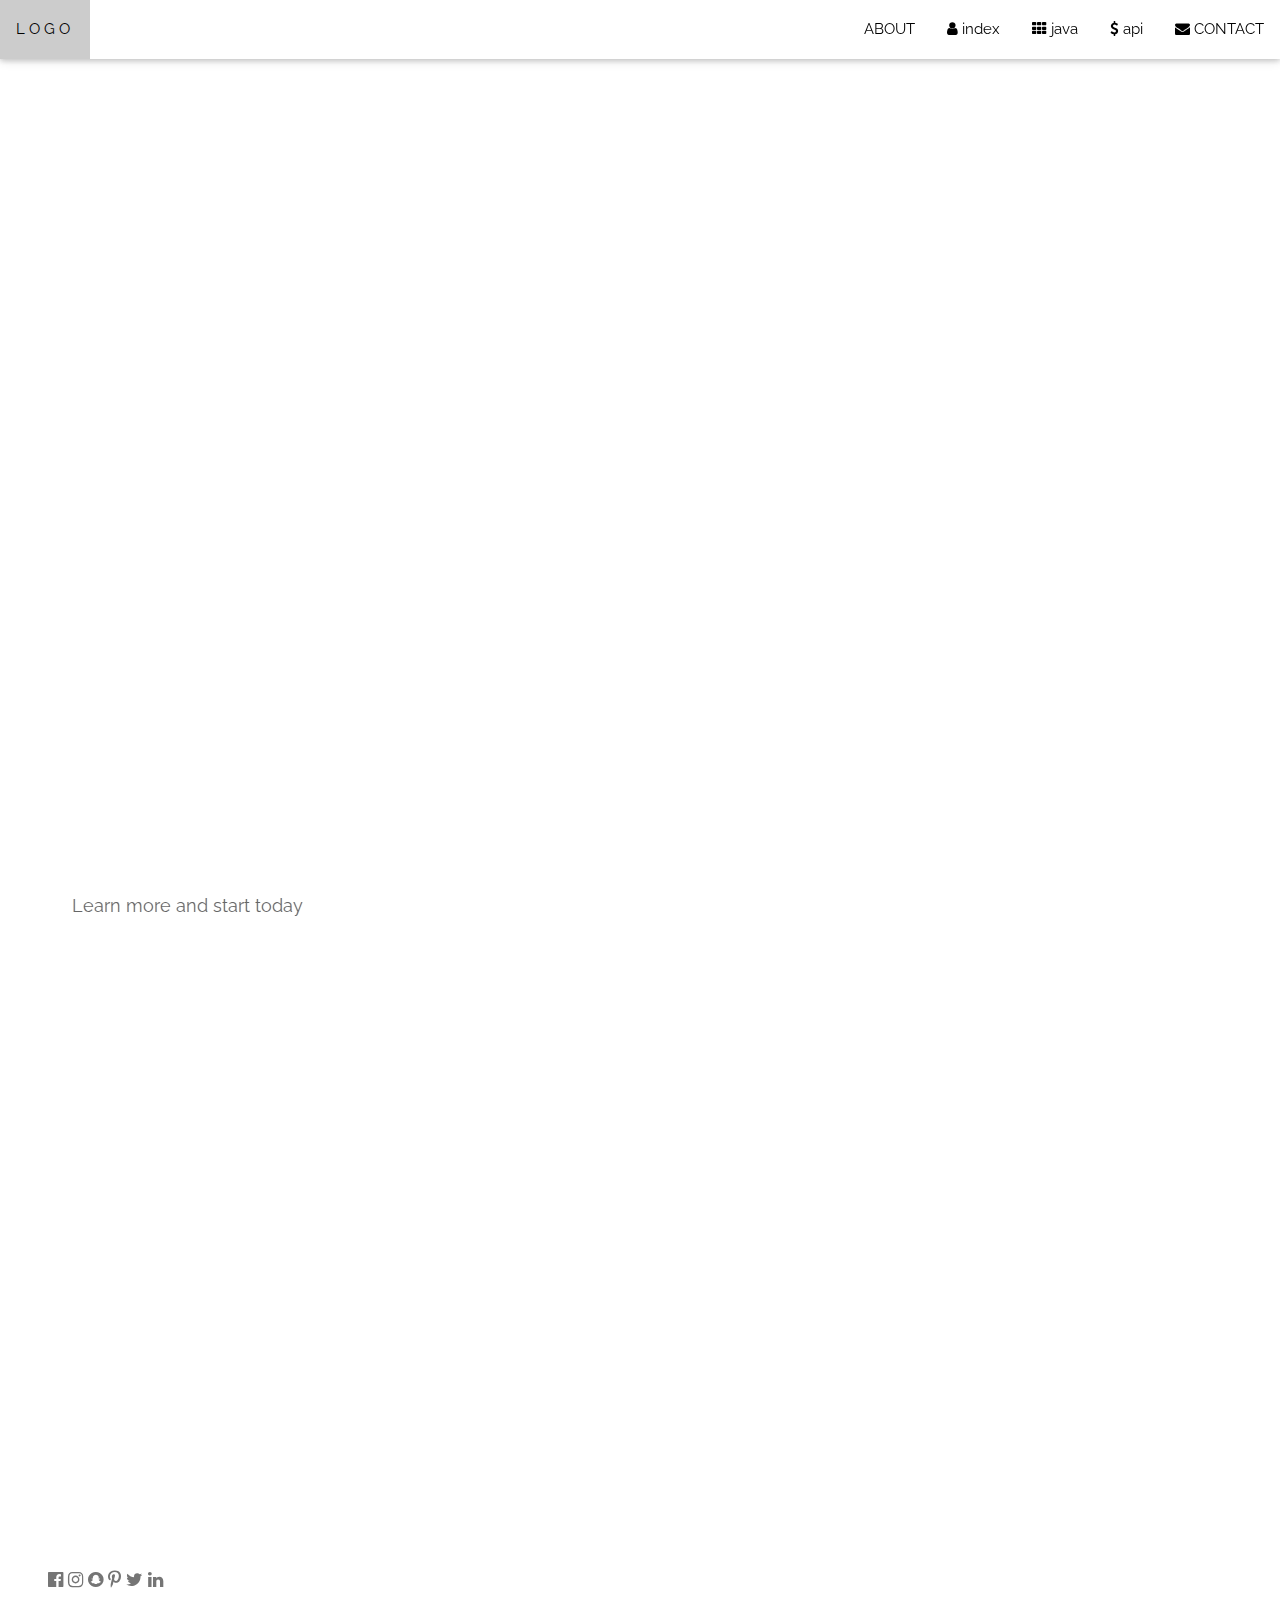
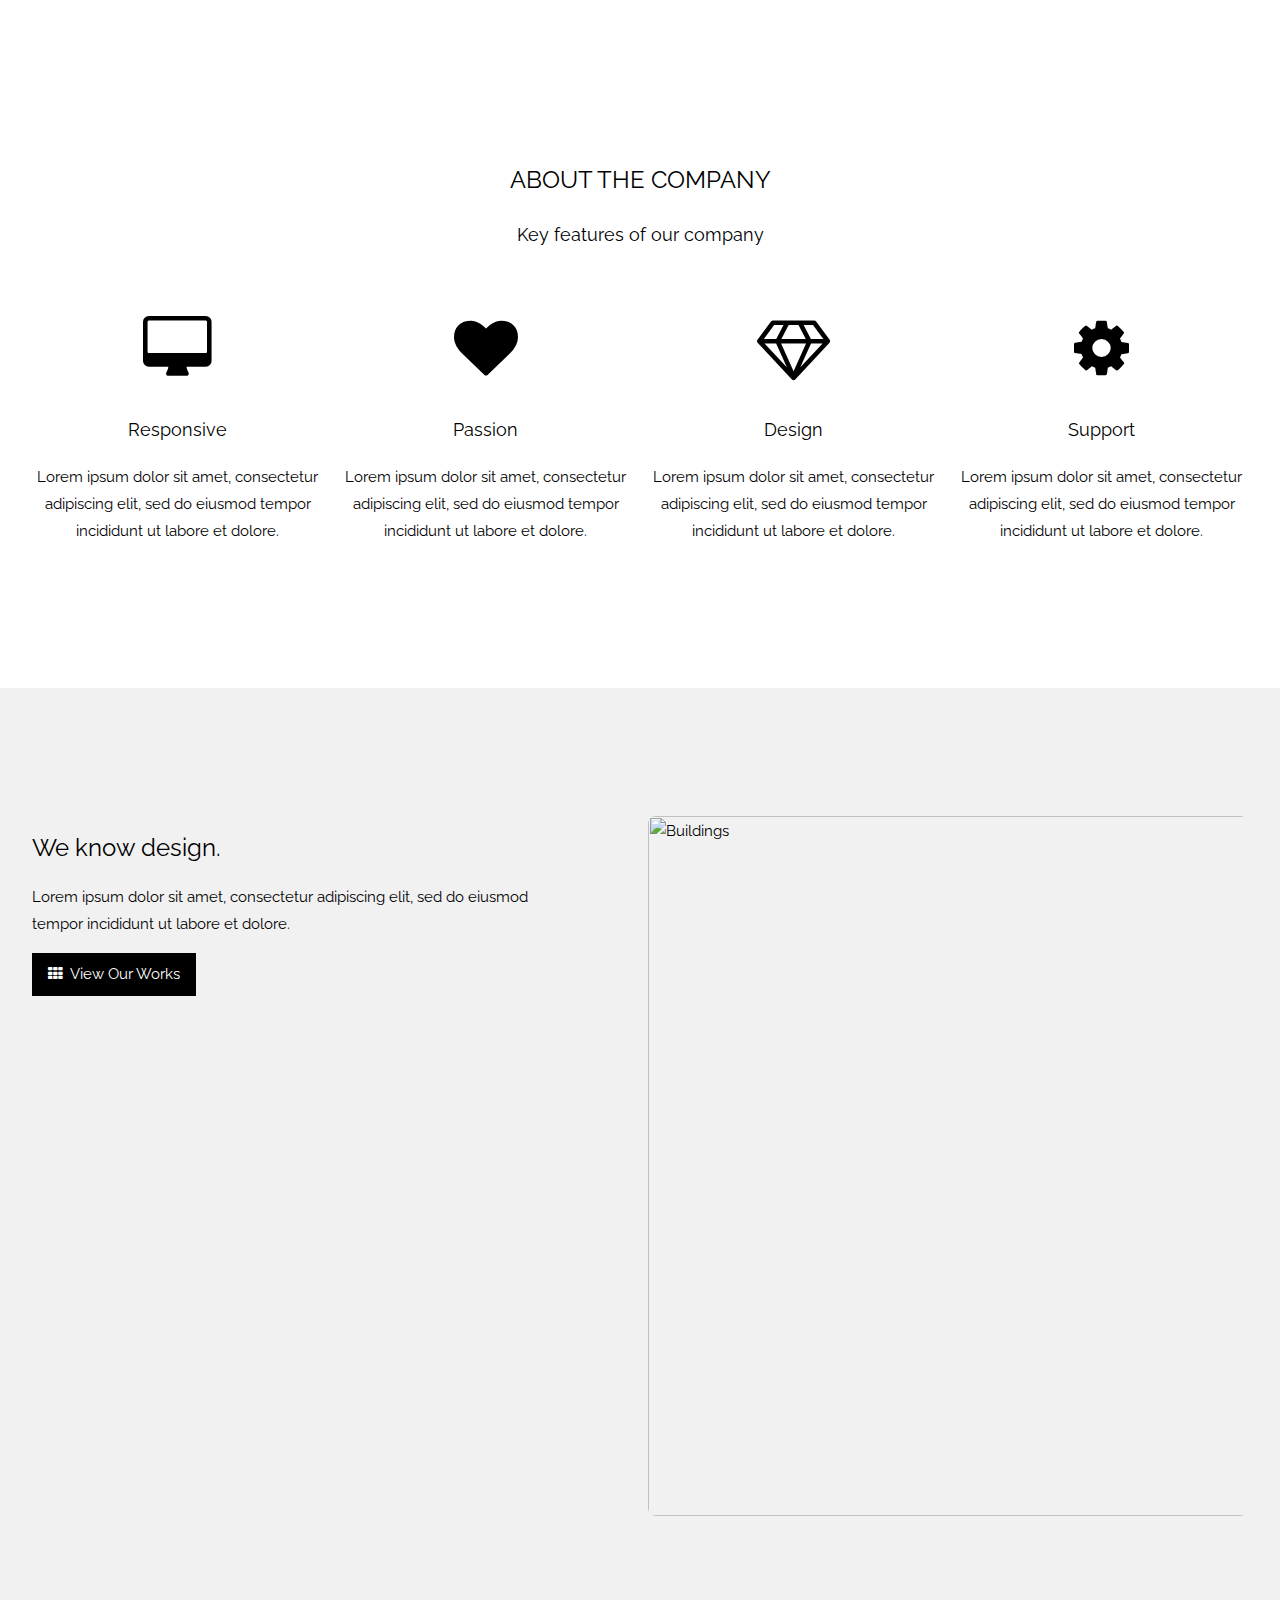
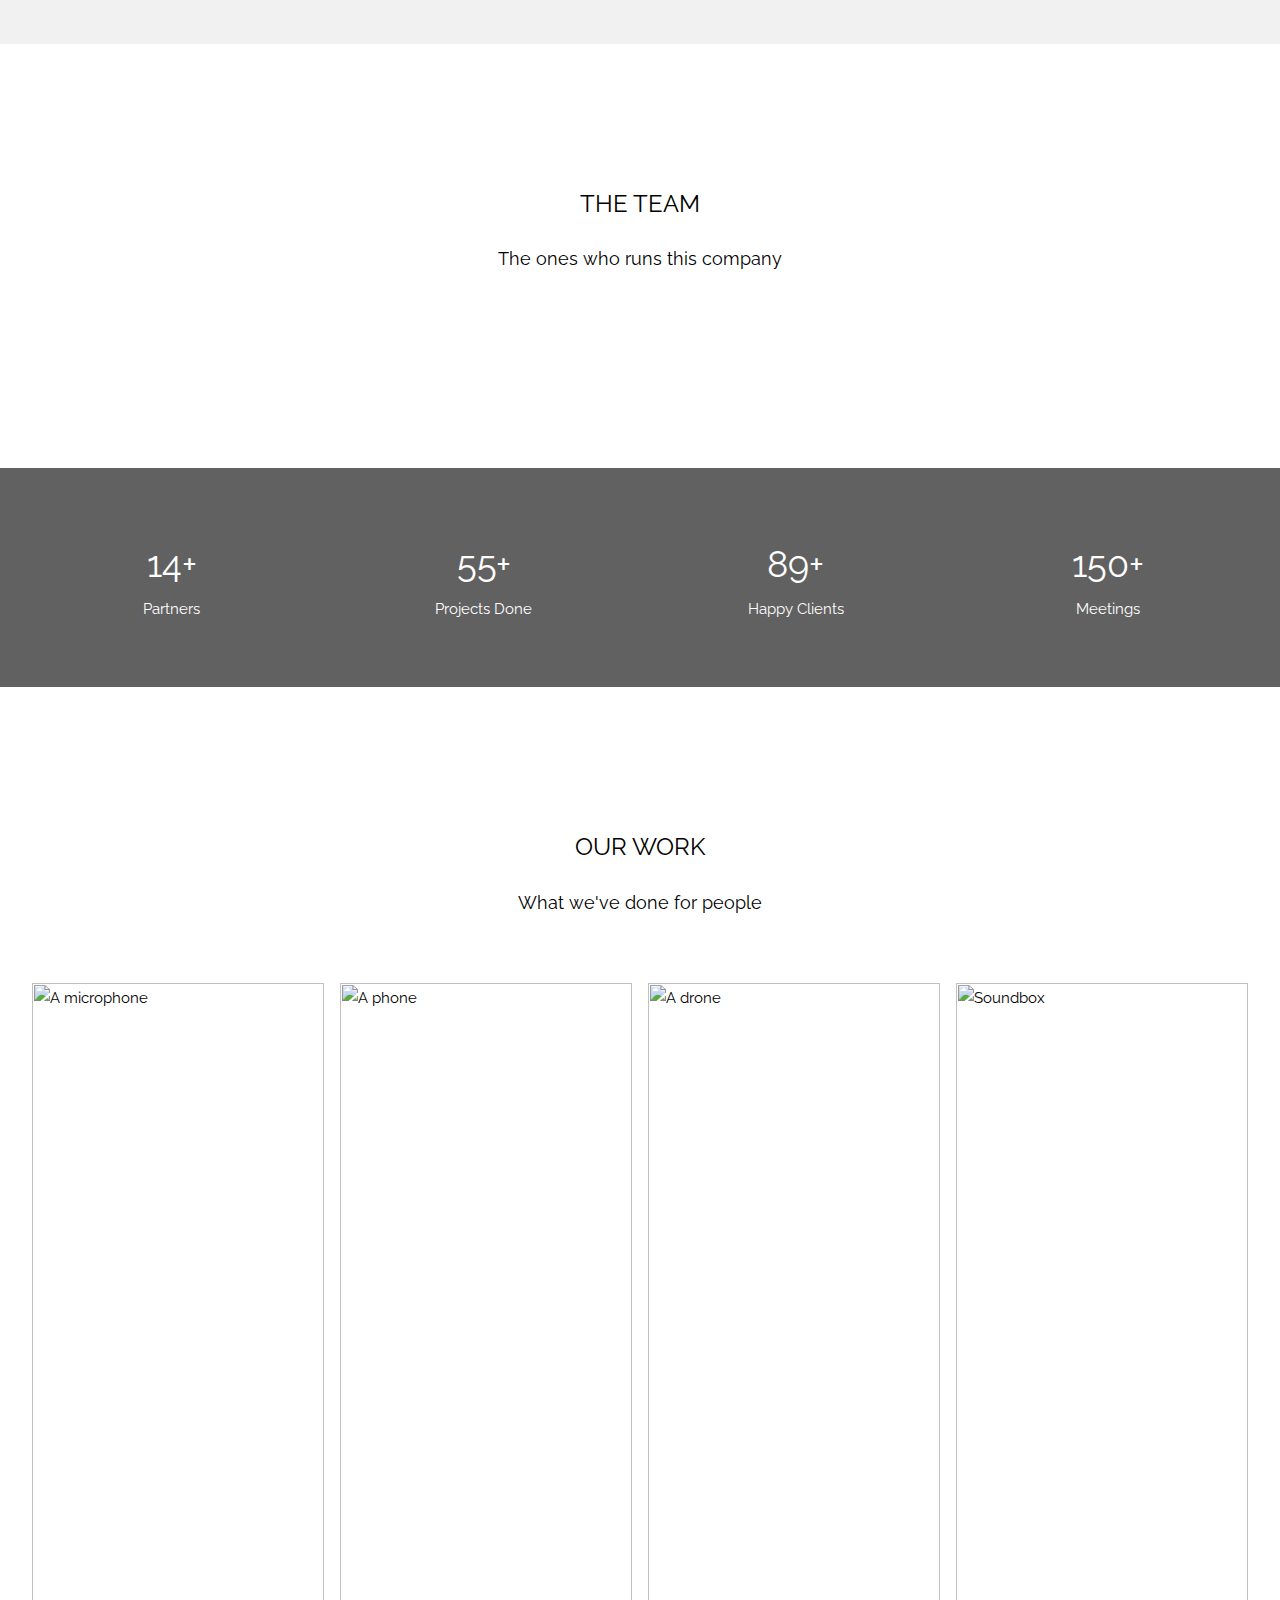
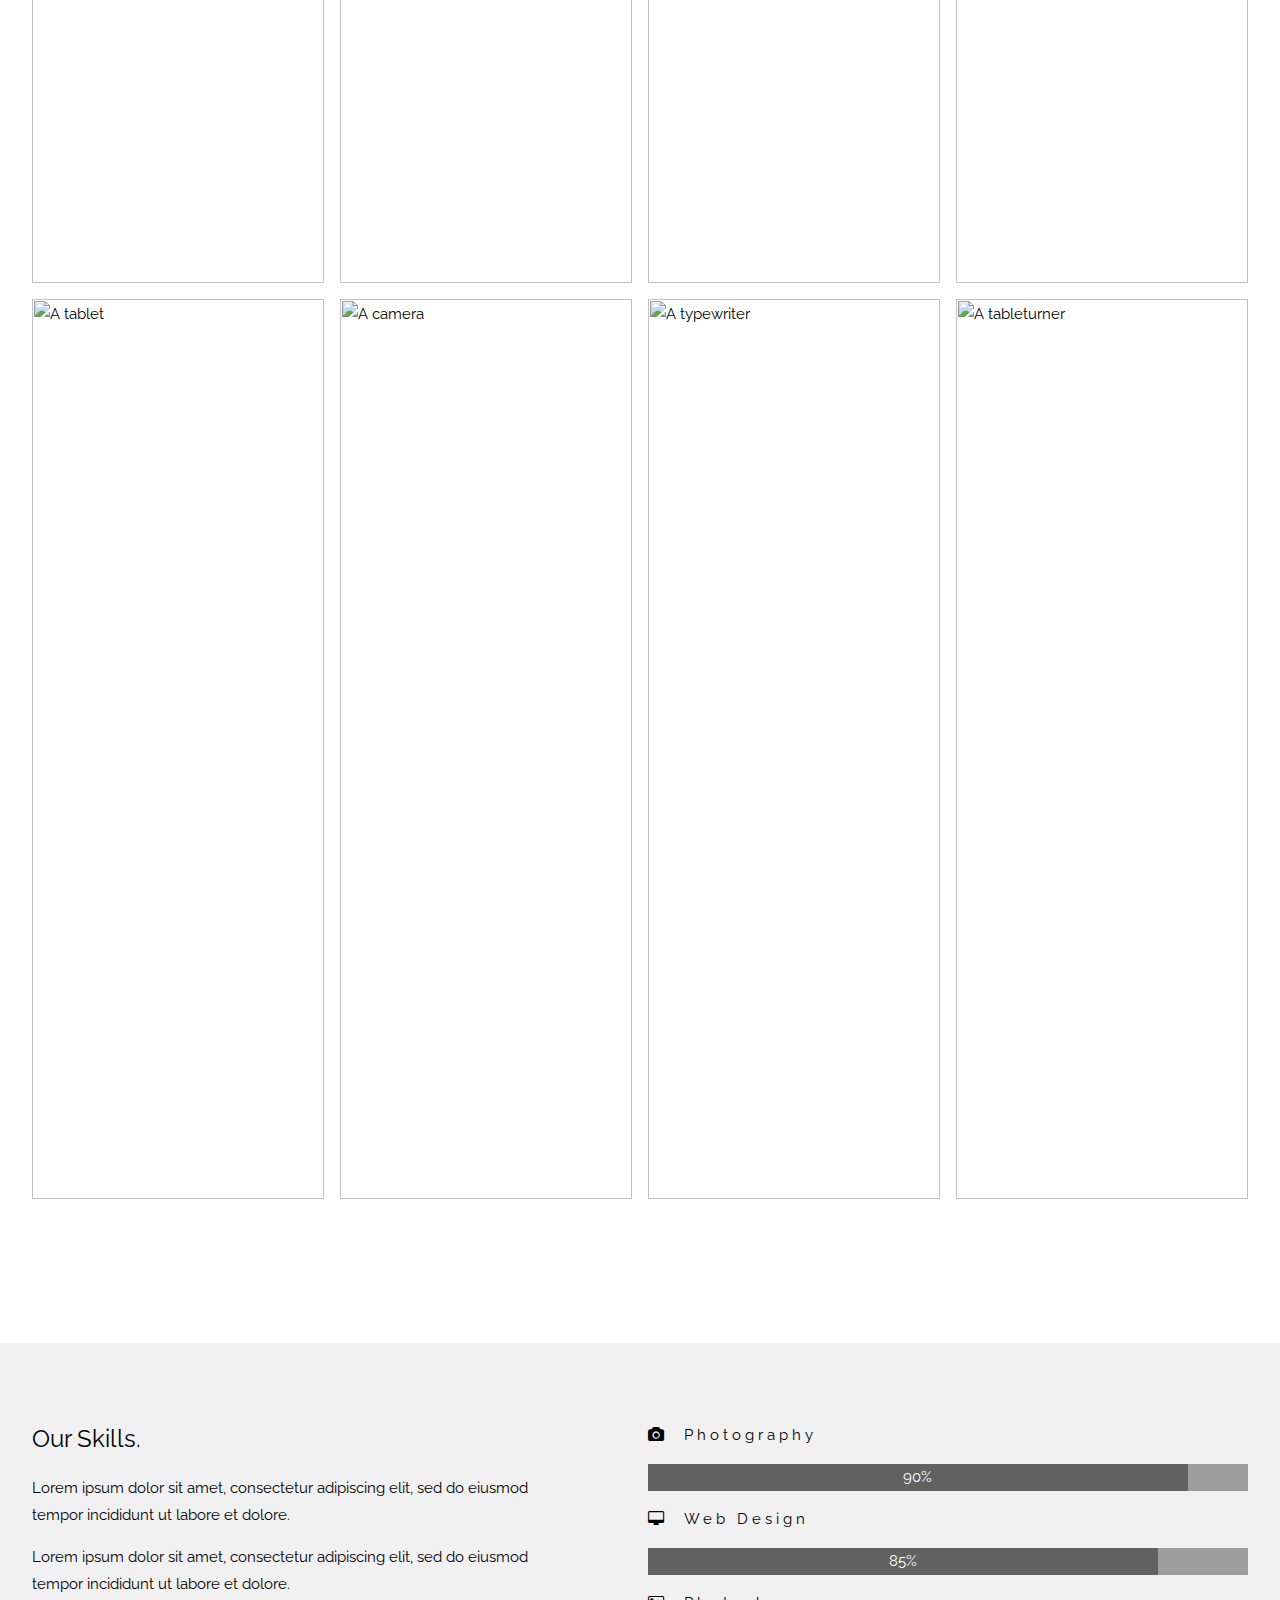
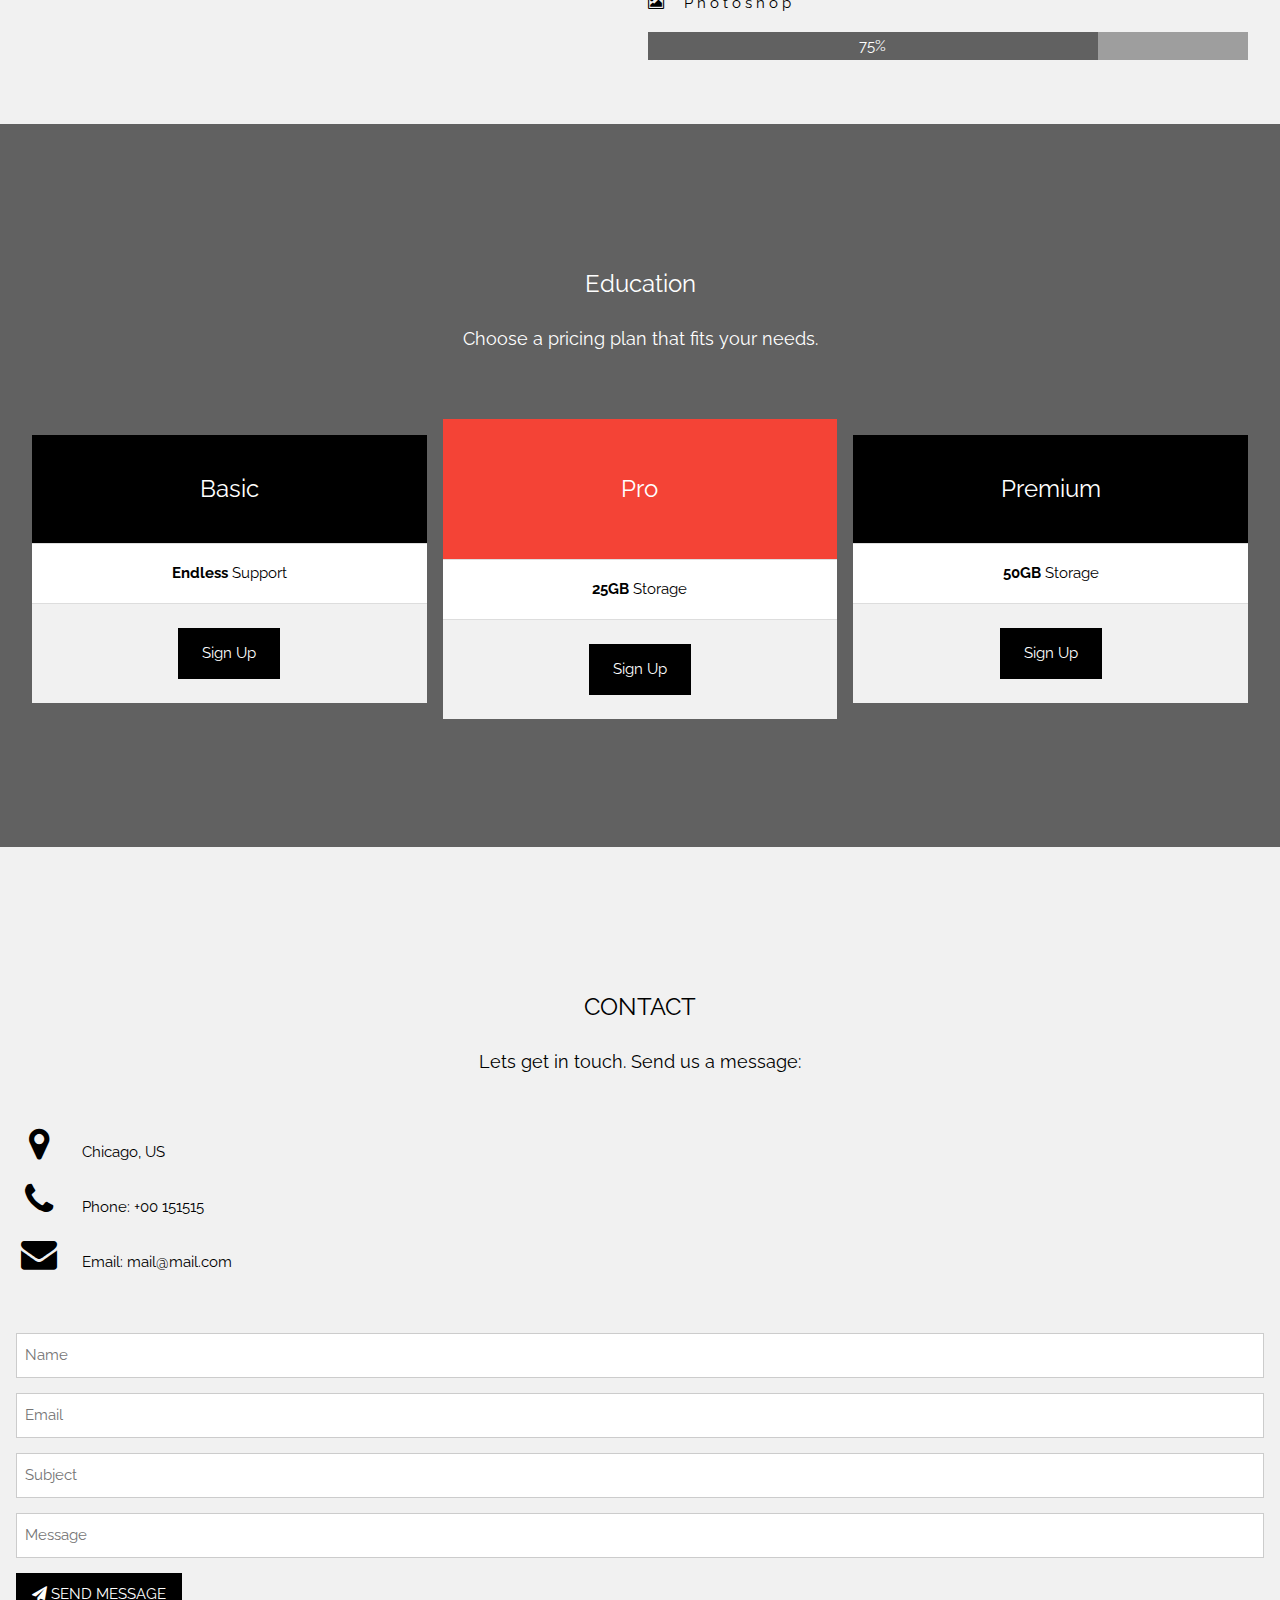
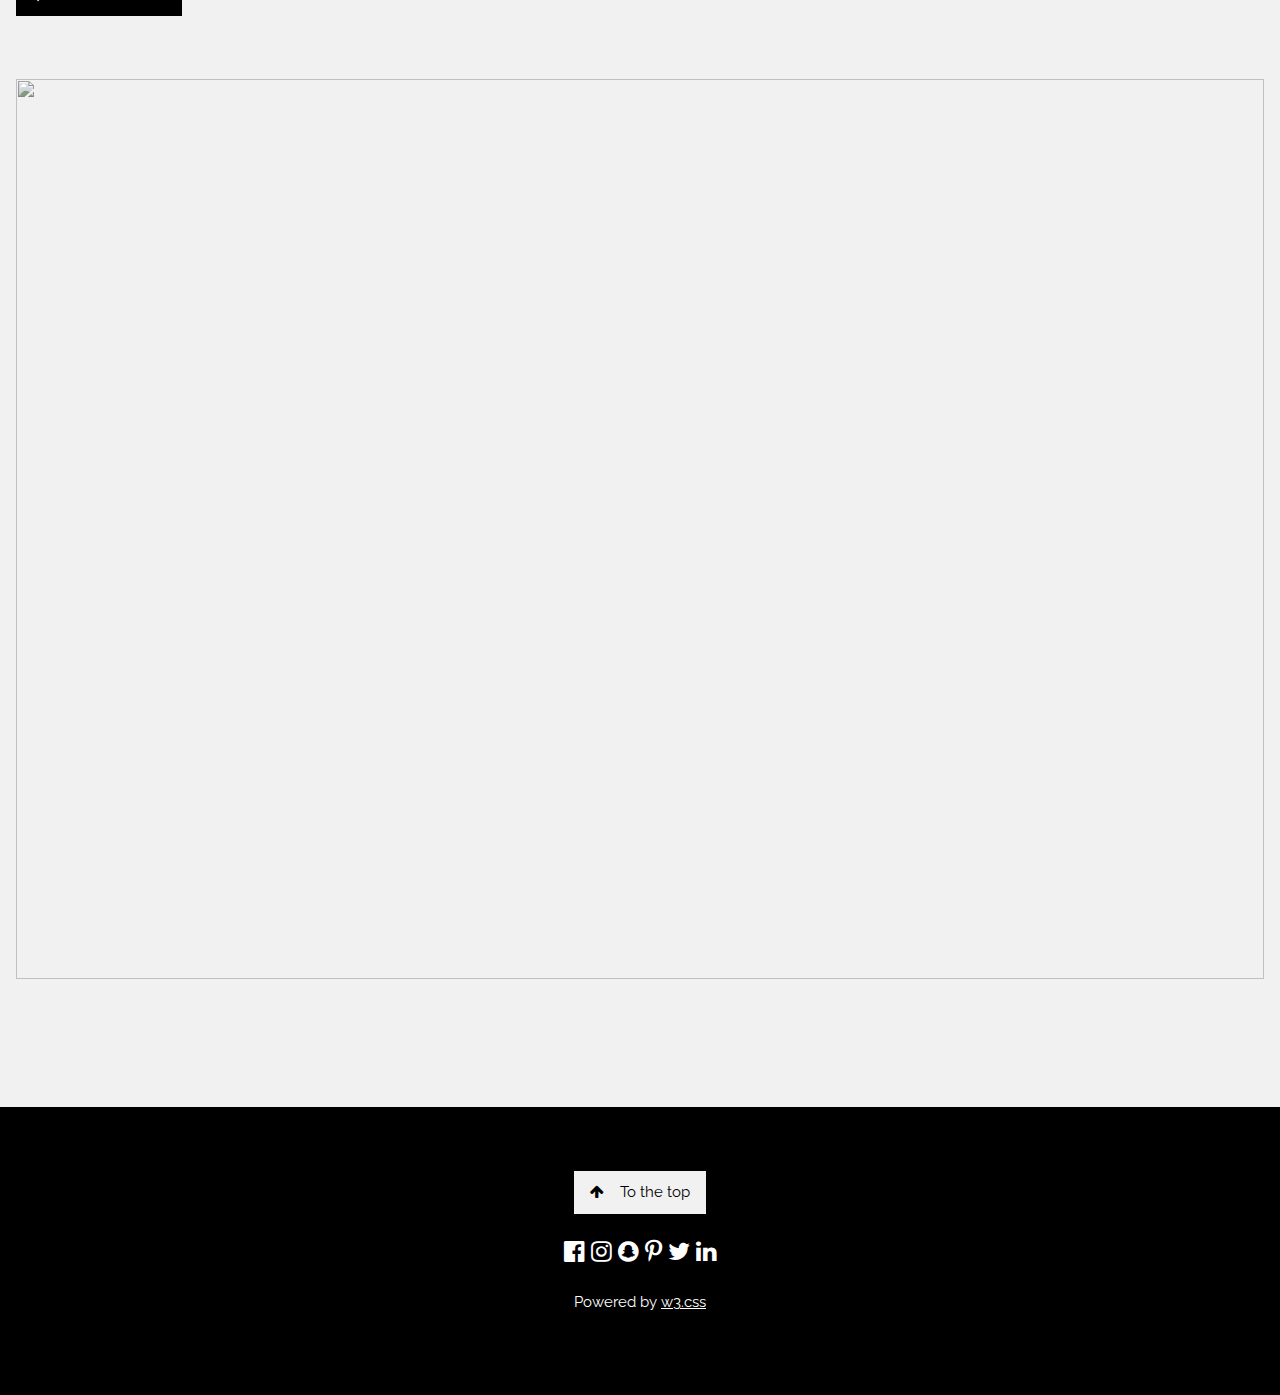
==== index.html @ 79c63893 "Add files via upload" ====
<html>
<head>
<title>W3.CSS Template</title>
<meta charset="UTF-8">
<meta name="viewport" content="width=device-width, initial-scale=1">
<link rel="stylesheet" href="./img/368604041_840485437510684_2113001665853681955_n.jpg">
<link rel="stylesheet" href="https://www.w3schools.com/w3css/4/w3.css">
<link rel="stylesheet" href="https://fonts.googleapis.com/css?family=Raleway">
<link rel="stylesheet" href="https://cdnjs.cloudflare.com/ajax/libs/font-awesome/4.7.0/css/font-awesome.min.css">
<style>
body,h1,h2,h3,h4,h5,h6 {font-family: "Raleway", sans-serif}

body, html {
  height: 100%;
  line-height: 1.8;
}

/* Full height image header */
.bgimg-1 {
  background-position: cnter;
  background-size: cover;
  background-image: url("img/368604041_840485437510684_2113001665853681955_n.jpg");
  min-height: 180%;
}

.w3-bar .w3-button {
  padding: 16px;
}
</style>
</head>
<body>

<!-- Navbar (sit on top) -->
<div class="w3-top">
  <div class="w3-bar w3-white w3-card" id="myNavbar">
    <a href="#home" class="w3-bar-item w3-button w3-wide">LOGO</a>
    <!-- Right-sided navbar links -->
    <div class="w3-right w3-hide-small">
      <a href="#about" class="w3-bar-item w3-button">ABOUT</a>
      <a href="index.html" class="w3-bar-item w3-button"><i class="fa fa-user"></i> index</a>
      <a href="java.html" class="w3-bar-item w3-button"><i class="fa fa-th"></i> java</a>
      <a href="api.html" class="w3-bar-item w3-button"><i class="fa fa-usd"></i> api</a>
      <a href="#contact" class="w3-bar-item w3-button"><i class="fa fa-envelope"></i> CONTACT</a>
    </div>
    <!-- Hide right-floated links on small screens and replace them with a menu icon -->

    <a href="javascript:void(0)" class="w3-bar-item w3-button w3-right w3-hide-large w3-hide-medium" onclick="w3_open()">
      <i class="fa fa-bars"></i>
    </a>
  </div>
</div>

<!-- Sidebar on small screens when clicking the menu icon -->
<nav class="w3-sidebar w3-bar-block w3-black w3-card w3-animate-left w3-hide-medium w3-hide-large" style="display:none" id="mySidebar">
  <a href="javascript:void(0)" onclick="w3_close()" class="w3-bar-item w3-button w3-large w3-padding-16">Close ×</a>
  <a href="#about" onclick="w3_close()" class="w3-bar-item w3-button">ABOUT</a>
  <a href="#team" onclick="w3_close()" class="w3-bar-item w3-button">TEAM</a>
  <a href="#work" onclick="w3_close()" class="w3-bar-item w3-button">WORK</a>
  <a href="#pricing" onclick="w3_close()" class="w3-bar-item w3-button">PRICING</a>
  <a href="#contact" onclick="w3_close()" class="w3-bar-item w3-button">CONTACT</a>
</nav>

<!-- Header with full-height image -->
<header class="bgimg-1 w3-display-container w3-grayscale-min" id="home">
  <div class="w3-display-left w3-text-white" style="padding:48px">
    <span class="w3-jumbo w3-hide-small">Pubordee Srisurach</span><br>
    <span class="w3-xxlarge w3-hide-large w3-hide-medium">Pubordee Srisurach</span><br>
    <span class="w3-large">Maha Sarakham Rajabhat University.</span>
    <p><a href="#about" class="w3-button w3-white w3-padding-large w3-large w3-margin-top w3-opacity w3-hover-opacity-off">Learn more and start today</a></p>
  </div> 
  <div class="w3-display-bottomleft w3-text-grey w3-large" style="padding:24px 48px">
    <i class="fa fa-facebook-official w3-hover-opacity"></i>
    <i class="fa fa-instagram w3-hover-opacity"></i>
    <i class="fa fa-snapchat w3-hover-opacity"></i>
    <i class="fa fa-pinterest-p w3-hover-opacity"></i>
    <i class="fa fa-twitter w3-hover-opacity"></i>
    <i class="fa fa-linkedin w3-hover-opacity"></i>
  </div>
</header>

<!-- About Section -->
<div class="w3-container" style="padding:128px 16px" id="about">
  <h3 class="w3-center">ABOUT THE COMPANY</h3>
  <p class="w3-center w3-large">Key features of our company</p>
  <div class="w3-row-padding w3-center" style="margin-top:64px">
    <div class="w3-quarter">
      <i class="fa fa-desktop w3-margin-bottom w3-jumbo w3-center"></i>
      <p class="w3-large">Responsive</p>
      <p>Lorem ipsum dolor sit amet, consectetur adipiscing elit, sed do eiusmod tempor incididunt ut labore et dolore.</p>
    </div>
    <div class="w3-quarter">
      <i class="fa fa-heart w3-margin-bottom w3-jumbo"></i>
      <p class="w3-large">Passion</p>
      <p>Lorem ipsum dolor sit amet, consectetur adipiscing elit, sed do eiusmod tempor incididunt ut labore et dolore.</p>
    </div>
    <div class="w3-quarter">
      <i class="fa fa-diamond w3-margin-bottom w3-jumbo"></i>
      <p class="w3-large">Design</p>
      <p>Lorem ipsum dolor sit amet, consectetur adipiscing elit, sed do eiusmod tempor incididunt ut labore et dolore.</p>
    </div>
    <div class="w3-quarter">
      <i class="fa fa-cog w3-margin-bottom w3-jumbo"></i>
      <p class="w3-large">Support</p>
      <p>Lorem ipsum dolor sit amet, consectetur adipiscing elit, sed do eiusmod tempor incididunt ut labore et dolore.</p>
    </div>
  </div>
</div>

<!-- Promo Section - "We know design" -->
<div class="w3-container w3-light-grey" style="padding:128px 16px">
  <div class="w3-row-padding">
    <div class="w3-col m6">
      <h3>We know design.</h3>
      <p>Lorem ipsum dolor sit amet, consectetur adipiscing elit, sed do eiusmod<br>tempor incididunt ut labore et dolore.</p>
      <p><a href="#work" class="w3-button w3-black"><i class="fa fa-th"> </i> View Our Works</a></p>
    </div>
    <div class="w3-col m6">
      <img class="w3-image w3-round-large" src="./img/20171127194602.JPG" alt="Buildings" width="700" height="394">
    </div>
  </div>
</div>

<!-- Team Section -->
<div class="w3-container" style="padding:128px 16px" id="team">
  <h3 class="w3-center">THE TEAM</h3>
  <p class="w3-center w3-large">The ones who runs this company</p>
  <div class="w3-row-padding w3-grayscale" style="margin-top:64px">
    
    </div>
  </div>
</div>

<!-- Promo Section "Statistics" -->
<div class="w3-container w3-row w3-center w3-dark-grey w3-padding-64">
  <div class="w3-quarter">
    <span class="w3-xxlarge">14+</span>
    <br>Partners
  </div>
  <div class="w3-quarter">
    <span class="w3-xxlarge">55+</span>
    <br>Projects Done
  </div>
  <div class="w3-quarter">
    <span class="w3-xxlarge">89+</span>
    <br>Happy Clients
  </div>
  <div class="w3-quarter">
    <span class="w3-xxlarge">150+</span>
    <br>Meetings
  </div>
</div>
<!-- Work Section -->
<div class="w3-container" style="padding:128px 16px" id="work">
  <h3 class="w3-center">OUR WORK</h3>
  <p class="w3-center w3-large">What we've done for people</p>

  <div class="w3-row-padding" style="margin-top:64px">
    <div class="w3-col l3 m6">
      <img src="/w3images/tech_mic.jpg" style="width:100%" onclick="onClick(this)" class="w3-hover-opacity" alt="A microphone">
    </div>
    <div class="w3-col l3 m6">
      <img src="/w3images/tech_phone.jpg" style="width:100%" onclick="onClick(this)" class="w3-hover-opacity" alt="A phone">
    </div>
    <div class="w3-col l3 m6">
      <img src="/w3images/tech_drone.jpg" style="width:100%" onclick="onClick(this)" class="w3-hover-opacity" alt="A drone">
    </div>
    <div class="w3-col l3 m6">
      <img src="/w3images/tech_sound.jpg" style="width:100%" onclick="onClick(this)" class="w3-hover-opacity" alt="Soundbox">
    </div>
  </div>

  <div class="w3-row-padding w3-section">
    <div class="w3-col l3 m6">
      <img src="/w3images/tech_tablet.jpg" style="width:100%" onclick="onClick(this)" class="w3-hover-opacity" alt="A tablet">
    </div>
    <div class="w3-col l3 m6">
      <img src="/w3images/tech_camera.jpg" style="width:100%" onclick="onClick(this)" class="w3-hover-opacity" alt="A camera">
    </div>
    <div class="w3-col l3 m6">
      <img src="/w3images/tech_typewriter.jpg" style="width:100%" onclick="onClick(this)" class="w3-hover-opacity" alt="A typewriter">
    </div>
    <div class="w3-col l3 m6">
      <img src="/w3images/tech_tableturner.jpg" style="width:100%" onclick="onClick(this)" class="w3-hover-opacity" alt="A tableturner">
    </div>
  </div>
</div>

<!-- Modal for full size images on click-->
<div id="modal01" class="w3-modal w3-black" onclick="this.style.display='none'">
  <span class="w3-button w3-xxlarge w3-black w3-padding-large w3-display-topright" title="Close Modal Image">×</span>
  <div class="w3-modal-content w3-animate-zoom w3-center w3-transparent w3-padding-64">
    <img id="img01" class="w3-image">
    <p id="caption" class="w3-opacity w3-large"></p>
  </div>
</div>

<!-- Skills Section -->
<div class="w3-container w3-light-grey w3-padding-64">
  <div class="w3-row-padding">
    <div class="w3-col m6">
      <h3>Our Skills.</h3>
      <p>Lorem ipsum dolor sit amet, consectetur adipiscing elit, sed do eiusmod<br>
      tempor incididunt ut labore et dolore.</p>
      <p>Lorem ipsum dolor sit amet, consectetur adipiscing elit, sed do eiusmod<br>
      tempor incididunt ut labore et dolore.</p>
    </div>
    <div class="w3-col m6">
      <p class="w3-wide"><i class="fa fa-camera w3-margin-right"></i>Photography</p>
      <div class="w3-grey">
        <div class="w3-container w3-dark-grey w3-center" style="width:90%">90%</div>
      </div>
      <p class="w3-wide"><i class="fa fa-desktop w3-margin-right"></i>Web Design</p>
      <div class="w3-grey">
        <div class="w3-container w3-dark-grey w3-center" style="width:85%">85%</div>
      </div>
      <p class="w3-wide"><i class="fa fa-photo w3-margin-right"></i>Photoshop</p>
      <div class="w3-grey">
        <div class="w3-container w3-dark-grey w3-center" style="width:75%">75%</div>
      </div>
    </div>
  </div>
</div>

<!-- Pricing Section -->
<div class="w3-container w3-center w3-dark-grey" style="padding:128px 16px" id="pricing">
  <h3>Education</h3>
  <p class="w3-large">Choose a pricing plan that fits your needs.</p>
  <div class="w3-row-padding" style="margin-top:64px">
    <div class="w3-third w3-section">
      <ul class="w3-ul w3-white w3-hover-shadow">
        <li class="w3-black w3-xlarge w3-padding-32">Basic</li>
        
        <li class="w3-padding-16"><b>Endless</b> Support</li>
    
        </li>
        <li class="w3-light-grey w3-padding-24">
          <button class="w3-button w3-black w3-padding-large">Sign Up</button>
        </li>
      </ul>
    </div>
    <div class="w3-third">
      <ul class="w3-ul w3-white w3-hover-shadow">
        <li class="w3-red w3-xlarge w3-padding-48">Pro</li>
        <li class="w3-padding-16"><b>25GB</b> Storage</li>
        
        
        <li class="w3-light-grey w3-padding-24">
          <button class="w3-button w3-black w3-padding-large">Sign Up</button>
        </li>
      </ul>
    </div>
    <div class="w3-third w3-section">
      <ul class="w3-ul w3-white w3-hover-shadow">
        <li class="w3-black w3-xlarge w3-padding-32">Premium</li>
        <li class="w3-padding-16"><b>50GB</b> Storage</li>
        
        <li class="w3-light-grey w3-padding-24">
          <button class="w3-button w3-black w3-padding-large">Sign Up</button>
        </li>
      </ul>
    </div>
  </div>
</div>

<!-- Contact Section -->
<div class="w3-container w3-light-grey" style="padding:128px 16px" id="contact">
  <h3 class="w3-center">CONTACT</h3>
  <p class="w3-center w3-large">Lets get in touch. Send us a message:</p>
  <div style="margin-top:48px">
    <p><i class="fa fa-map-marker fa-fw w3-xxlarge w3-margin-right"></i> Chicago, US</p>
    <p><i class="fa fa-phone fa-fw w3-xxlarge w3-margin-right"></i> Phone: +00 151515</p>
    <p><i class="fa fa-envelope fa-fw w3-xxlarge w3-margin-right"> </i> Email: mail@mail.com</p>
    <br>
    <form action="/action_page.php" target="_blank">
      <p><input class="w3-input w3-border" type="text" placeholder="Name" required name="Name"></p>
      <p><input class="w3-input w3-border" type="text" placeholder="Email" required name="Email"></p>
      <p><input class="w3-input w3-border" type="text" placeholder="Subject" required name="Subject"></p>
      <p><input class="w3-input w3-border" type="text" placeholder="Message" required name="Message"></p>
      <p>
        <button class="w3-button w3-black" type="submit">
          <i class="fa fa-paper-plane"></i> SEND MESSAGE
        </button>
      </p>
    </form>
    <!-- Image of location/map -->
    <img src="/w3images/map.jpg" class="w3-image w3-greyscale" style="width:100%;margin-top:48px">
  </div>
</div>

<!-- Footer -->
<footer class="w3-center w3-black w3-padding-64">
  <a href="#home" class="w3-button w3-light-grey"><i class="fa fa-arrow-up w3-margin-right"></i>To the top</a>
  <div class="w3-xlarge w3-section">
    <i class="fa fa-facebook-official w3-hover-opacity"></i>
    <i class="fa fa-instagram w3-hover-opacity"></i>
    <i class="fa fa-snapchat w3-hover-opacity"></i>
    <i class="fa fa-pinterest-p w3-hover-opacity"></i>
    <i class="fa fa-twitter w3-hover-opacity"></i>
    <i class="fa fa-linkedin w3-hover-opacity"></i>
  </div>
  <p>Powered by <a href="https://www.w3schools.com/w3css/default.asp" title="W3.CSS" target="_blank" class="w3-hover-text-green">w3.css</a></p>
</footer>
 
<script>
// Modal Image Gallery 
function onClick(element) {
  document.getElementById("img01").src = element.src;
  document.getElementById("modal01").style.display = "block";
  var captionText = document.getElementById("caption");
  captionText.innerHTML = element.alt;
}


// Toggle between showing and hiding the sidebar when clicking the menu icon
var mySidebar = document.getElementById("mySidebar");

function w3_open() {
  if (mySidebar.style.display === 'block') {
    mySidebar.style.display = 'none';
  } else {
    mySidebar.style.display = 'block';
  }
}

// Close the sidebar with the close button
function w3_close() {
    mySidebar.style.display = "none";
}
</script>

</body>
</html>
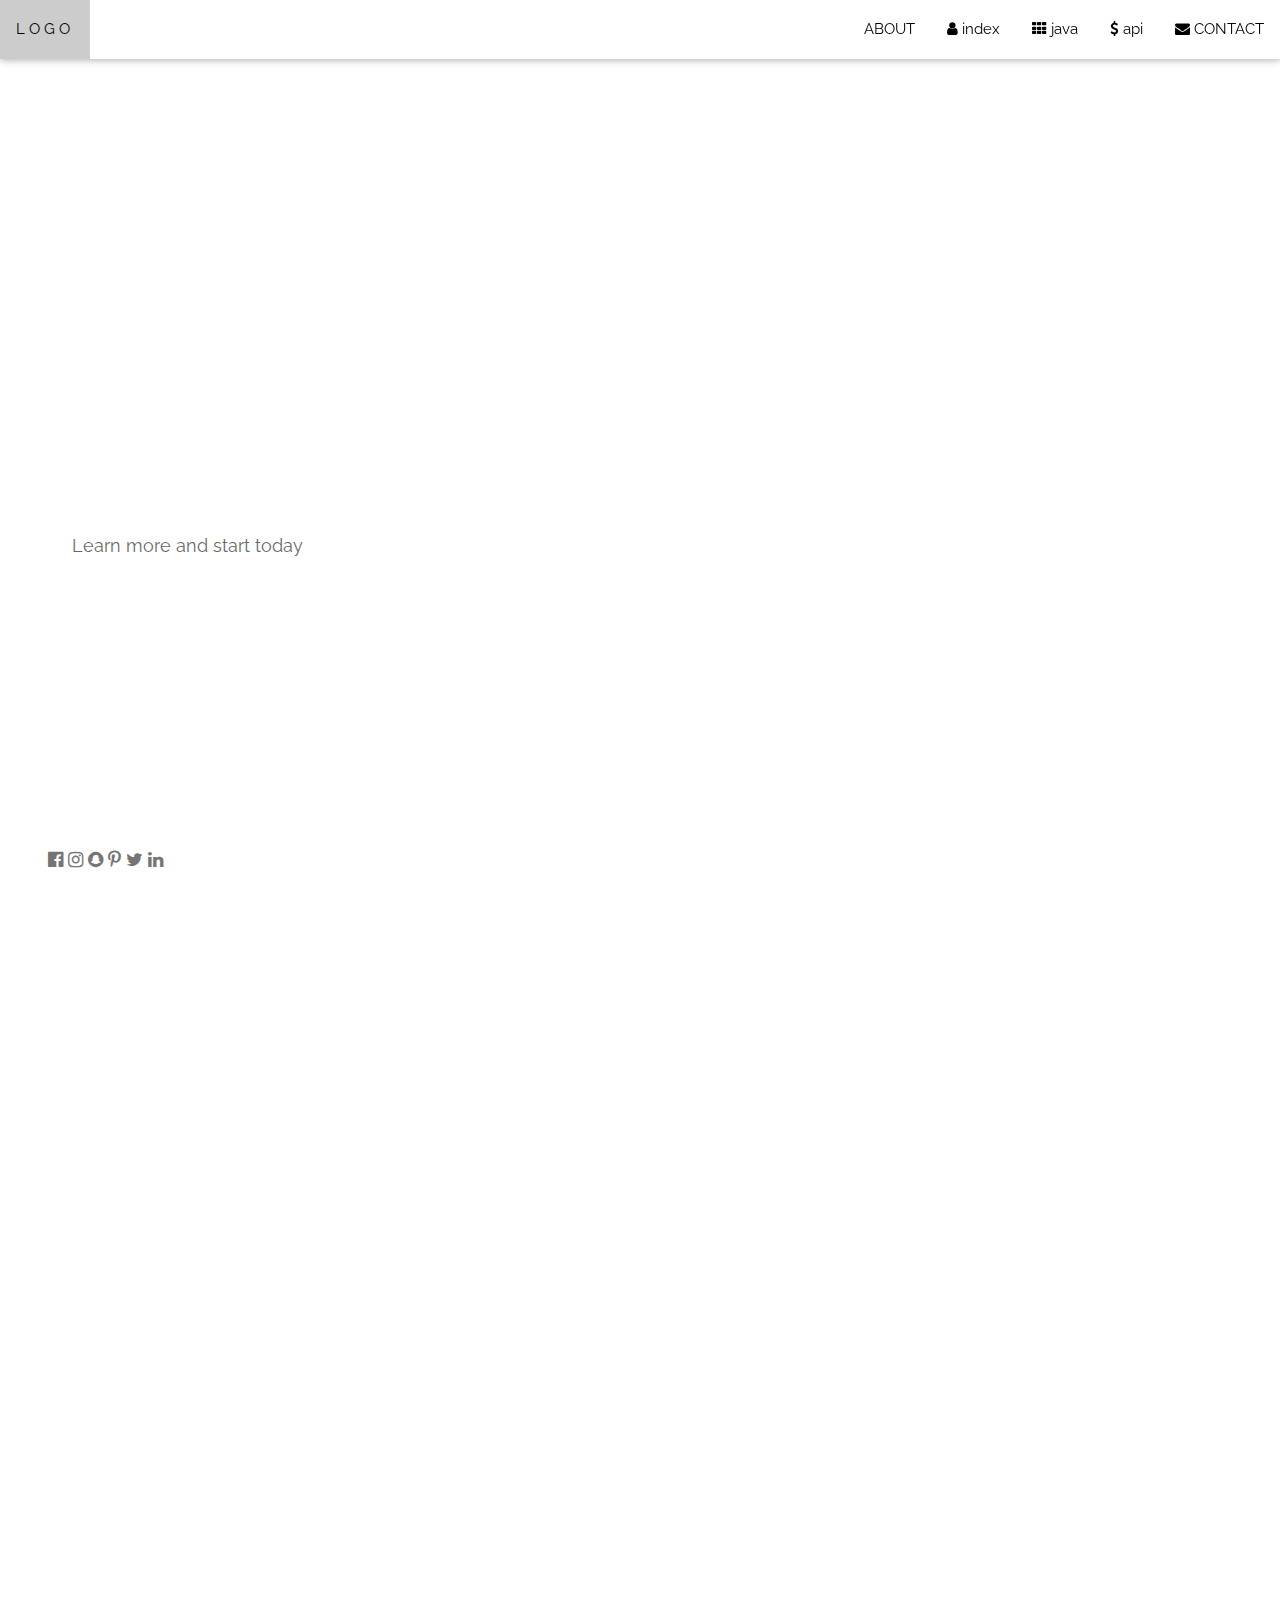
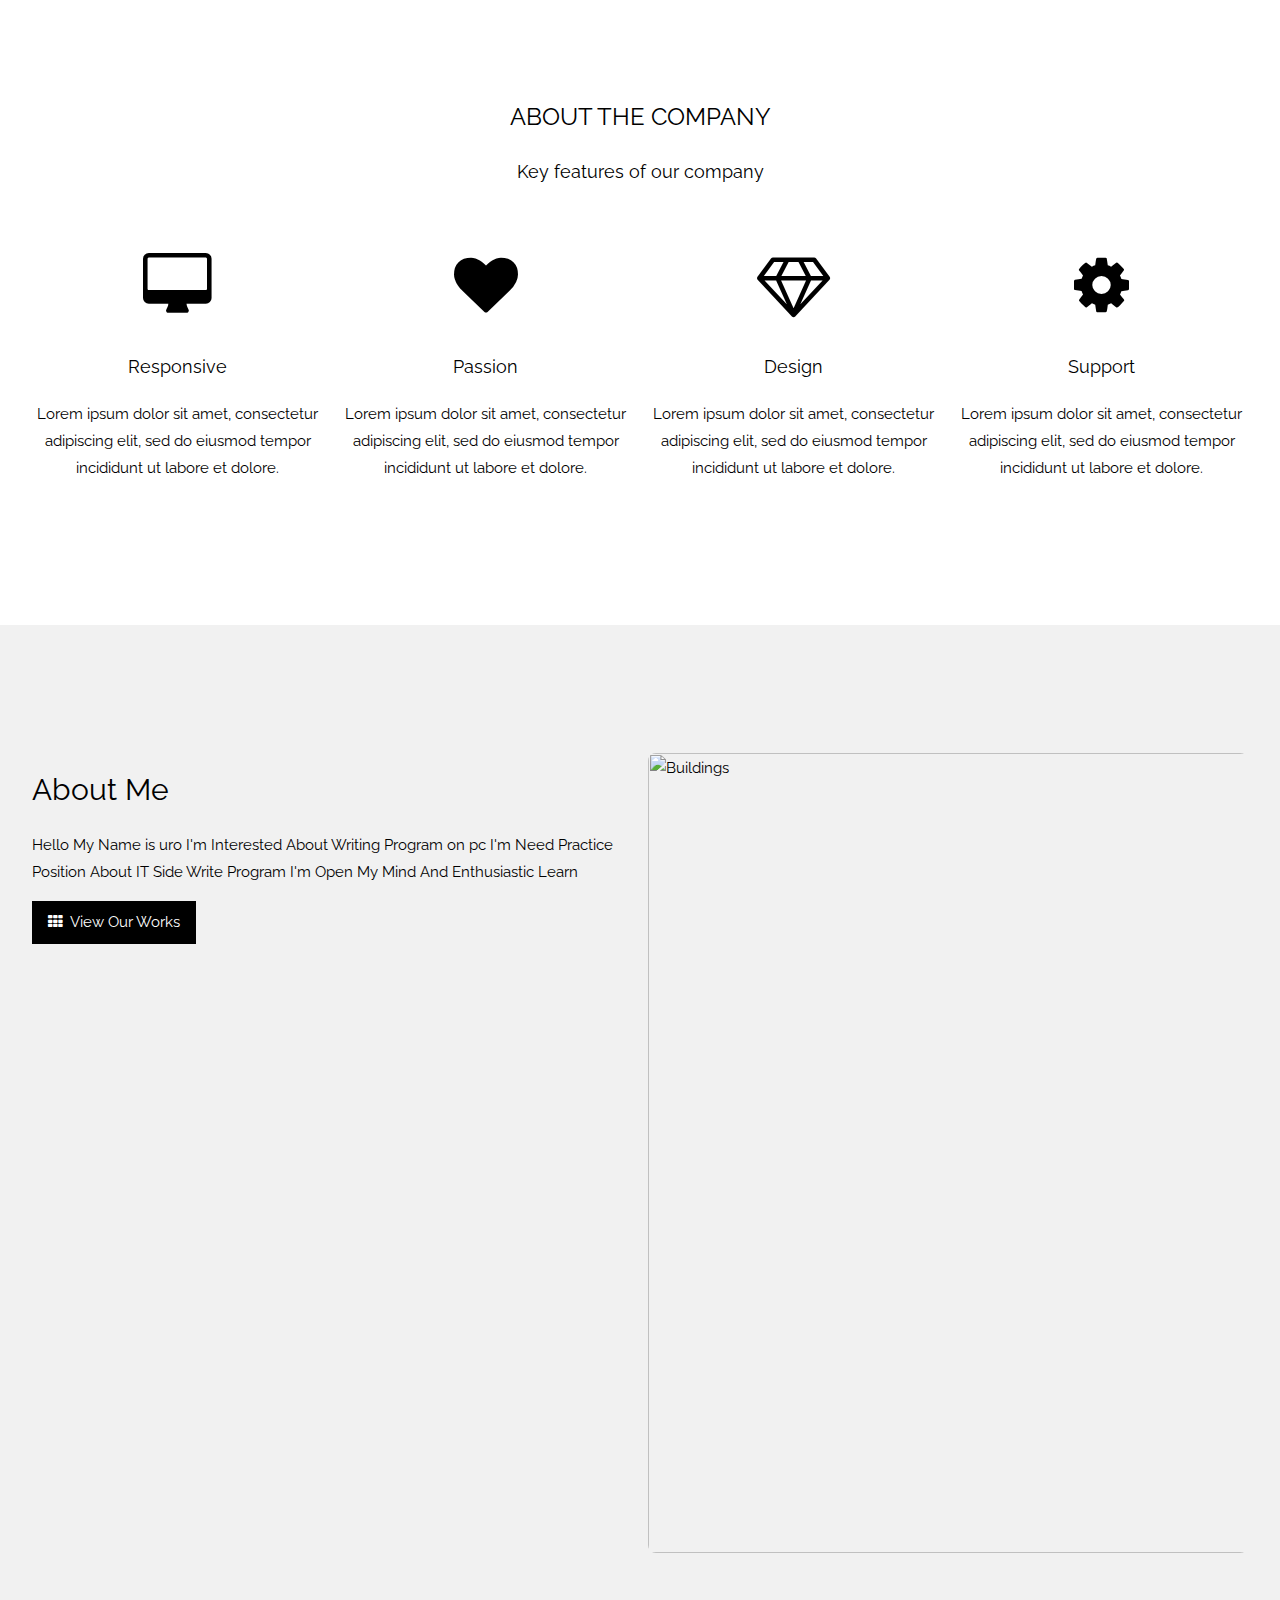
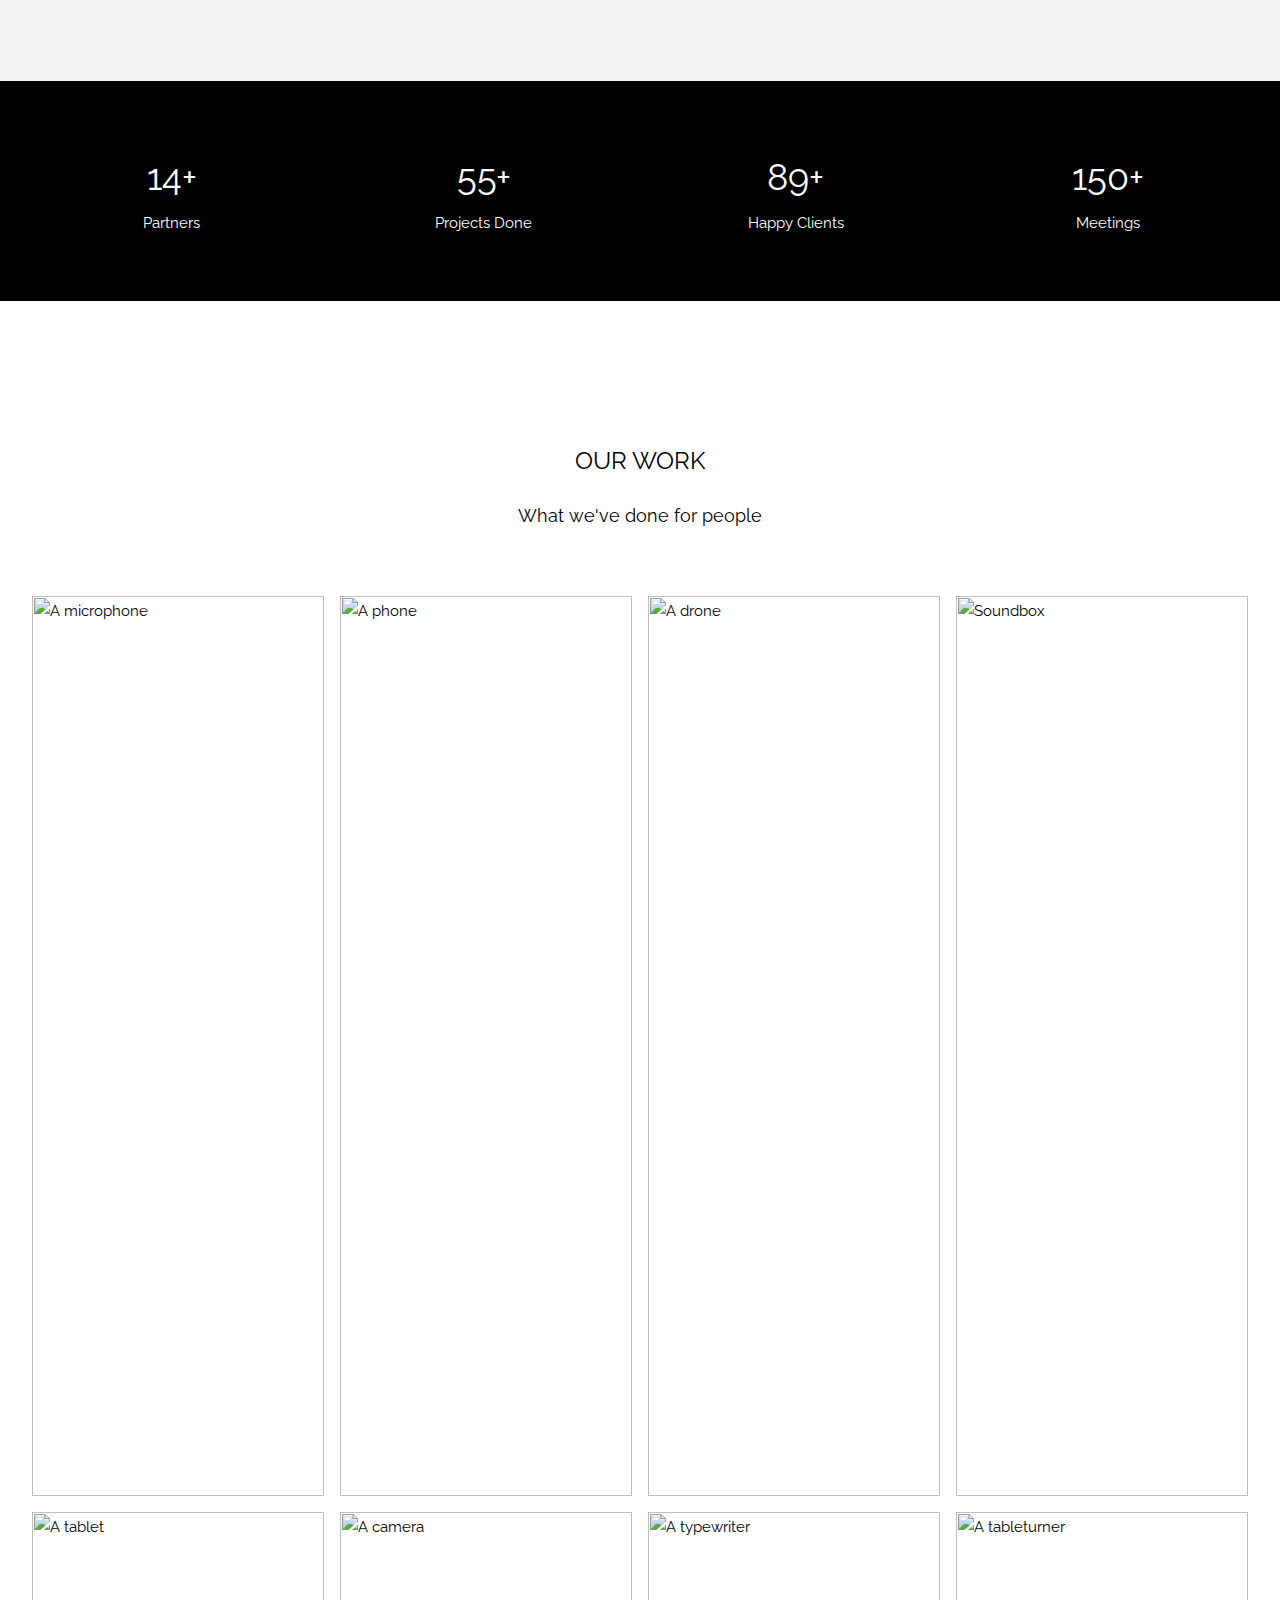
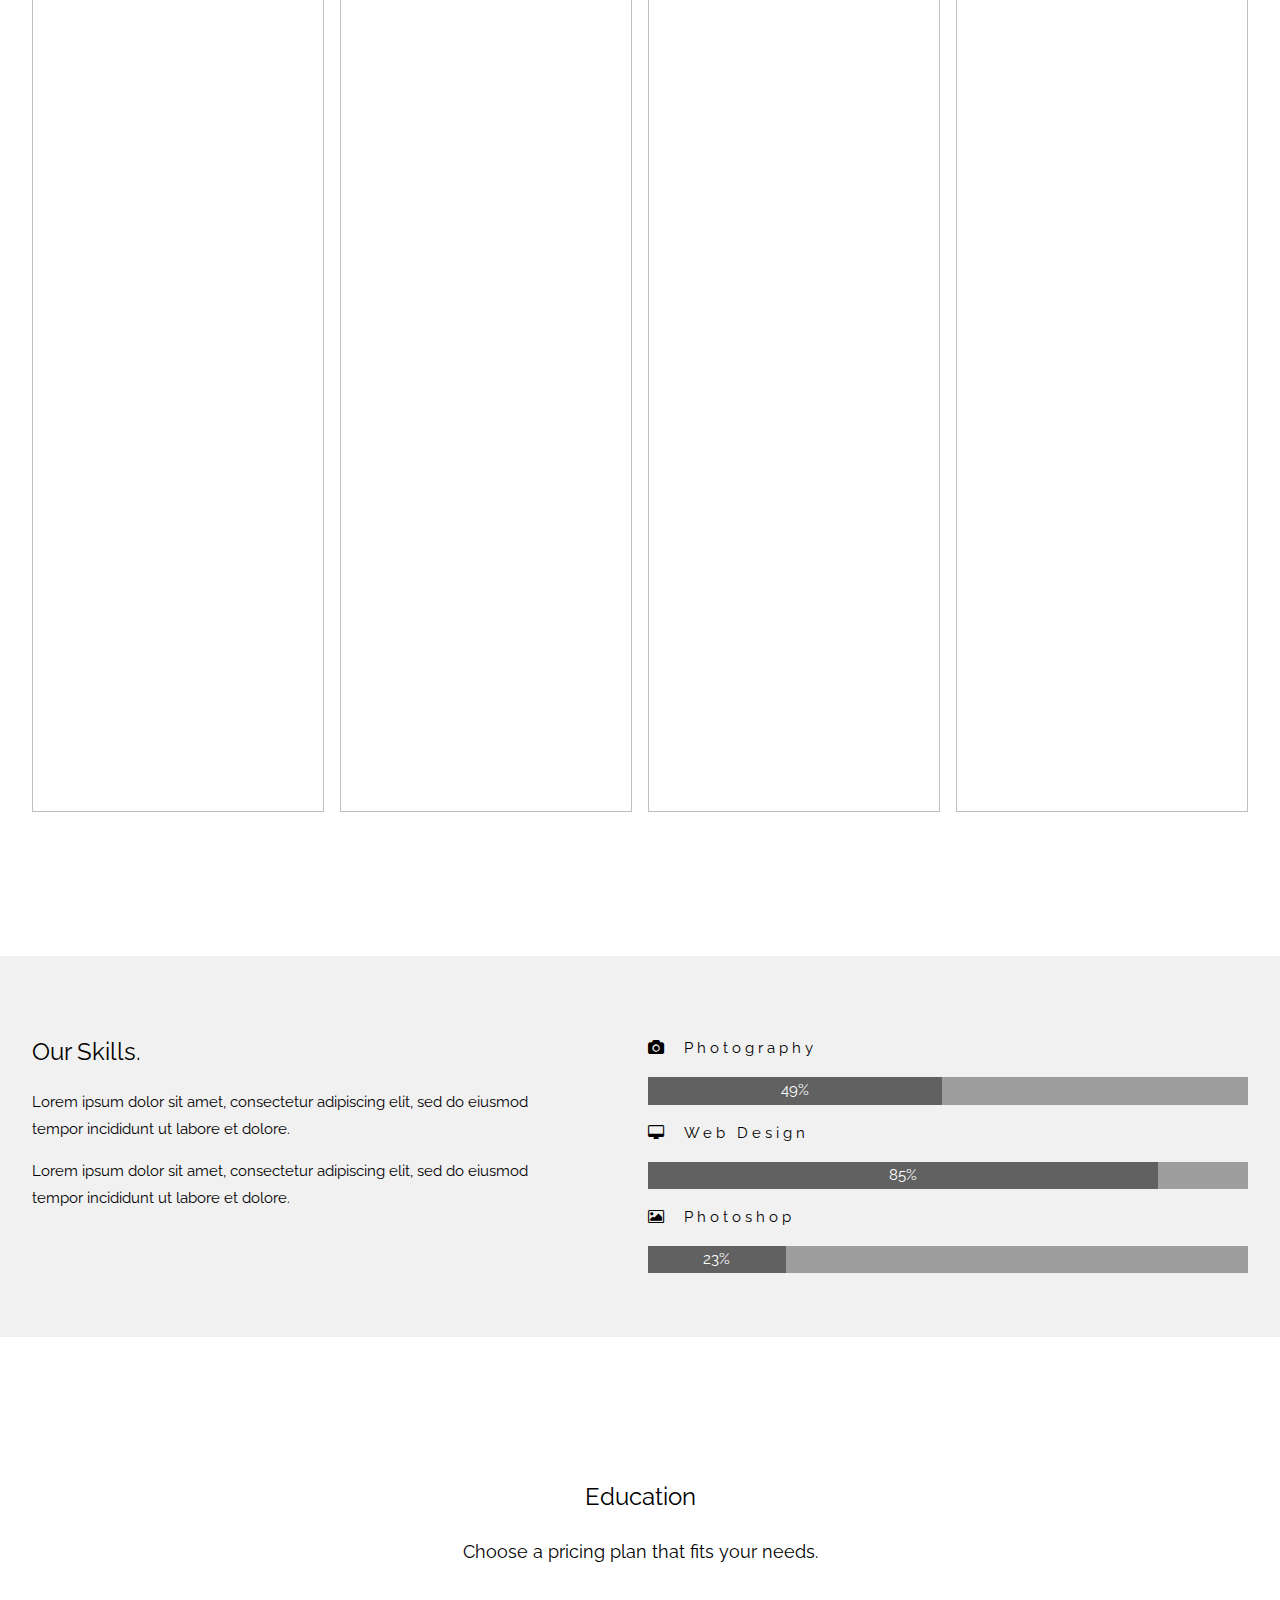
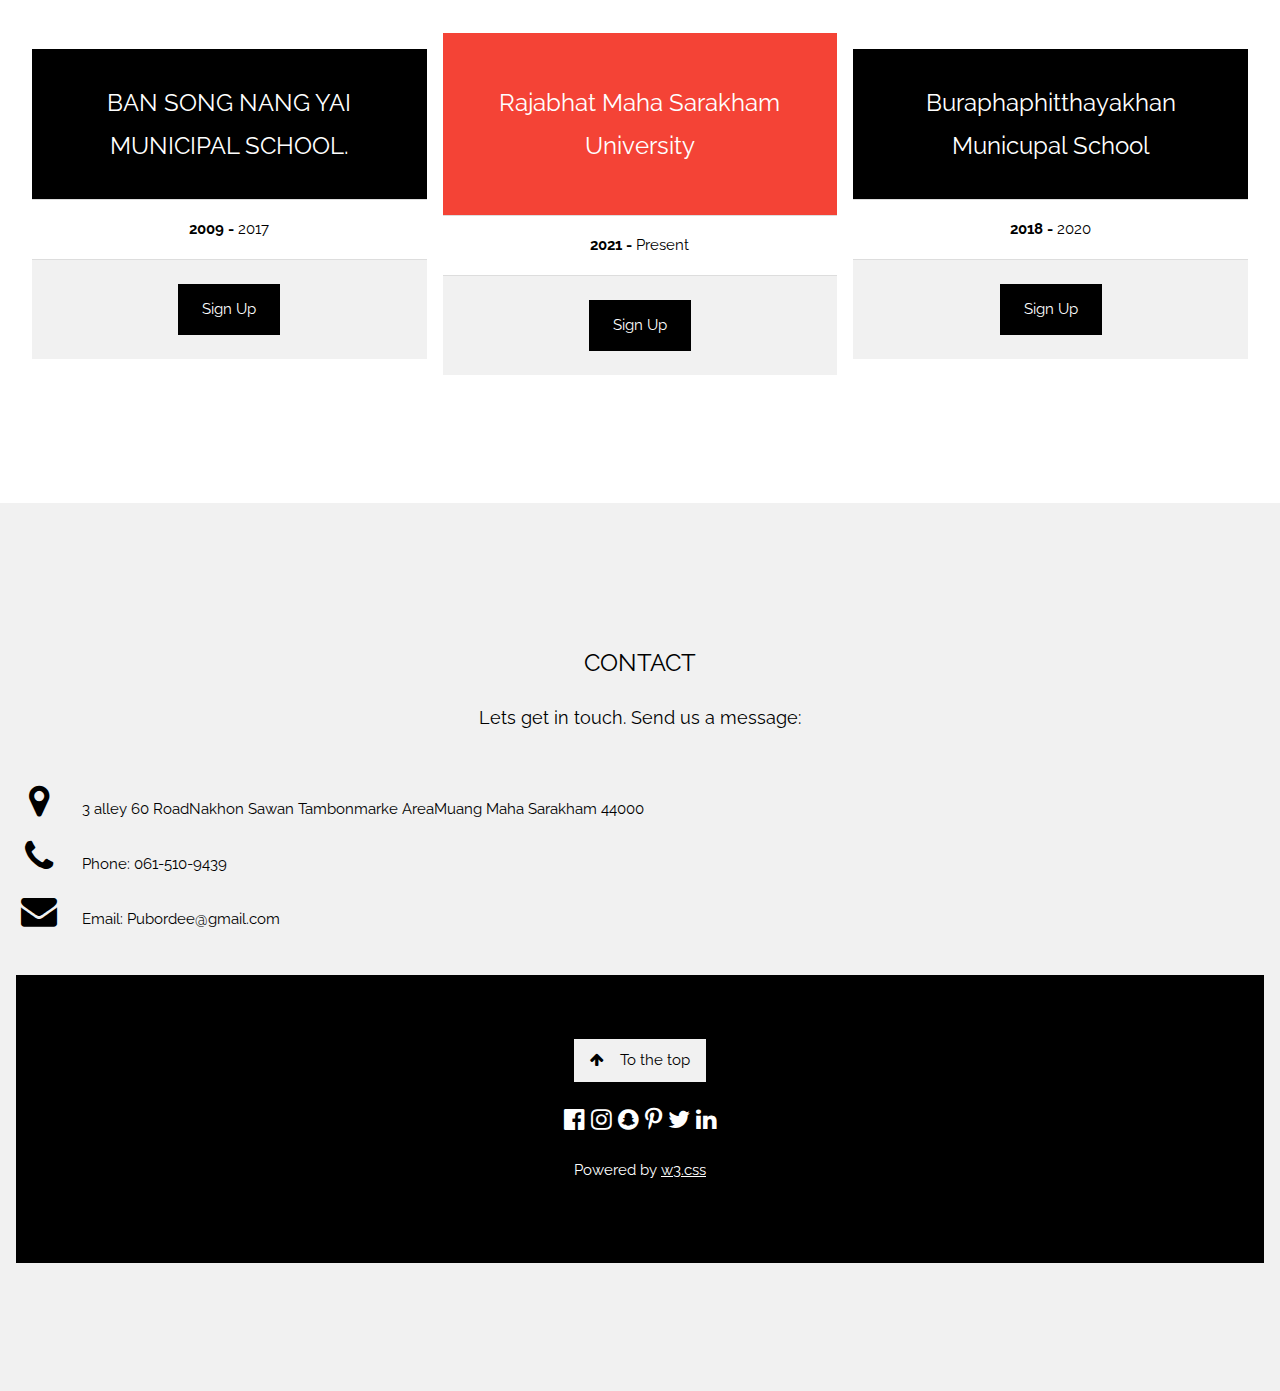
==== commit 7facb018: "Add files via upload" ====
--- a/index.html
+++ b/index.html
@@ -1,6 +1,6 @@
 <html>
 <head>
-<title>W3.CSS Template</title>
+<title>profile</title>
 <meta charset="UTF-8">
 <meta name="viewport" content="width=device-width, initial-scale=1">
 <link rel="stylesheet" href="./img/368604041_840485437510684_2113001665853681955_n.jpg">
@@ -16,12 +16,36 @@
 }
 
 /* Full height image header */
+@keyframes imageChangeAnimation {
+  0%, 100% {
+    opacity: 1;
+  }
+
+  50% {
+    opacity: 0;
+  }
+}
+
+.bgimg-1, .bgimg-2 ,.bgimg-3 {
+  background-position: center;
+  background-size: cover;
+  min-height: 170%;
+  animation: imageChangeAnimation 10s infinite alternate; /* เพิ่ม alternate เพื่อสลับกลับมา */
+}
+
 .bgimg-1 {
-  background-position: cnter;
-  background-size: cover;
-  background-image: url("img/368604041_840485437510684_2113001665853681955_n.jpg");
-  min-height: 180%;
-}
+  background-image: url("img/403626773_788292649978553_1567630547109638039_n.jpg");
+}
+
+.bgimg-2 {
+  background-image: url("img/322368407_706950707732238_5364821207455360859_n.jpg");
+}
+.bgimg-3 {
+  background-image: url("img/352385629_522137153333452_1221489476079775081_n.jpg");
+}
+
+
+
 
 .w3-bar .w3-button {
   padding: 16px;
@@ -31,7 +55,7 @@
 <body>
 
 <!-- Navbar (sit on top) -->
-<div class="w3-top">
+<div class="w3-top ">
   <div class="w3-bar w3-white w3-card" id="myNavbar">
     <a href="#home" class="w3-bar-item w3-button w3-wide">LOGO</a>
     <!-- Right-sided navbar links -->
@@ -61,7 +85,9 @@
 </nav>
 
 <!-- Header with full-height image -->
-<header class="bgimg-1 w3-display-container w3-grayscale-min" id="home">
+<header class="bgimg-3">
+้<header class="bgimg-1">
+<header class="bgimg-2 " id="home">
   <div class="w3-display-left w3-text-white" style="padding:48px">
     <span class="w3-jumbo w3-hide-small">Pubordee Srisurach</span><br>
     <span class="w3-xxlarge w3-hide-large w3-hide-medium">Pubordee Srisurach</span><br>
@@ -77,7 +103,8 @@
     <i class="fa fa-linkedin w3-hover-opacity"></i>
   </div>
 </header>
-
+</header>
+</header>
 <!-- About Section -->
 <div class="w3-container" style="padding:128px 16px" id="about">
   <h3 class="w3-center">ABOUT THE COMPANY</h3>
@@ -110,28 +137,21 @@
 <div class="w3-container w3-light-grey" style="padding:128px 16px">
   <div class="w3-row-padding">
     <div class="w3-col m6">
-      <h3>We know design.</h3>
-      <p>Lorem ipsum dolor sit amet, consectetur adipiscing elit, sed do eiusmod<br>tempor incididunt ut labore et dolore.</p>
+      <h2>About Me</h2>
+      <p>Hello My Name is uro I'm Interested About Writing Program on pc 
+        I'm Need Practice Position About IT Side Write Program I'm Open My Mind And Enthusiastic Learn </p>
       <p><a href="#work" class="w3-button w3-black"><i class="fa fa-th"> </i> View Our Works</a></p>
     </div>
     <div class="w3-col m6">
-      <img class="w3-image w3-round-large" src="./img/20171127194602.JPG" alt="Buildings" width="700" height="394">
-    </div>
-  </div>
-</div>
-
-<!-- Team Section -->
-<div class="w3-container" style="padding:128px 16px" id="team">
-  <h3 class="w3-center">THE TEAM</h3>
-  <p class="w3-center w3-large">The ones who runs this company</p>
-  <div class="w3-row-padding w3-grayscale" style="margin-top:64px">
-    
-    </div>
-  </div>
-</div>
+      <img class="w3-image w3-round-large" src="./img/369192039_298700103082321_4666121278925195014_n.jpg" alt="Buildings" width="800" height="394" style="left: 200px;">
+    </div>
+  </div>
+</div>
+
+
 
 <!-- Promo Section "Statistics" -->
-<div class="w3-container w3-row w3-center w3-dark-grey w3-padding-64">
+<div class="w3-container w3-row w3-center w3-black w3-padding-64">
   <div class="w3-quarter">
     <span class="w3-xxlarge">14+</span>
     <br>Partners
@@ -156,31 +176,31 @@
 
   <div class="w3-row-padding" style="margin-top:64px">
     <div class="w3-col l3 m6">
-      <img src="/w3images/tech_mic.jpg" style="width:100%" onclick="onClick(this)" class="w3-hover-opacity" alt="A microphone">
-    </div>
-    <div class="w3-col l3 m6">
-      <img src="/w3images/tech_phone.jpg" style="width:100%" onclick="onClick(this)" class="w3-hover-opacity" alt="A phone">
-    </div>
-    <div class="w3-col l3 m6">
-      <img src="/w3images/tech_drone.jpg" style="width:100%" onclick="onClick(this)" class="w3-hover-opacity" alt="A drone">
-    </div>
-    <div class="w3-col l3 m6">
-      <img src="/w3images/tech_sound.jpg" style="width:100%" onclick="onClick(this)" class="w3-hover-opacity" alt="Soundbox">
+      <img src="./img/370201260_861053552688152_652419213586659235_n.jpg" style="width:100%" onclick="onClick(this)" class="w3-hover-opacity" alt="A microphone">
+    </div>
+    <div class="w3-col l3 m6">
+      <img src="/img/310421852_2856775547951179_3009862536068639697_n.jpg" style="width:100%" onclick="onClick(this)" class="w3-hover-opacity" alt="A phone">
+    </div>
+    <div class="w3-col l3 m6">
+      <img src="img/352359310_564543992426027_8497067509949622745_n.jpg" style="width:100%" onclick="onClick(this)" class="w3-hover-opacity" alt="A drone">
+    </div>
+    <div class="w3-col l3 m6">
+      <img src="img/352385629_522137153333452_1221489476079775081_n.jpg" style="width:100%" onclick="onClick(this)" class="w3-hover-opacity" alt="Soundbox">
     </div>
   </div>
 
   <div class="w3-row-padding w3-section">
     <div class="w3-col l3 m6">
-      <img src="/w3images/tech_tablet.jpg" style="width:100%" onclick="onClick(this)" class="w3-hover-opacity" alt="A tablet">
-    </div>
-    <div class="w3-col l3 m6">
-      <img src="/w3images/tech_camera.jpg" style="width:100%" onclick="onClick(this)" class="w3-hover-opacity" alt="A camera">
-    </div>
-    <div class="w3-col l3 m6">
-      <img src="/w3images/tech_typewriter.jpg" style="width:100%" onclick="onClick(this)" class="w3-hover-opacity" alt="A typewriter">
-    </div>
-    <div class="w3-col l3 m6">
-      <img src="/w3images/tech_tableturner.jpg" style="width:100%" onclick="onClick(this)" class="w3-hover-opacity" alt="A tableturner">
+      <img src="img/322368407_706950707732238_5364821207455360859_n.jpg" style="width:100%" onclick="onClick(this)" class="w3-hover-opacity" alt="A tablet">
+    </div>
+    <div class="w3-col l3 m6">
+      <img src="img/321594597_3396246157320930_5746342677837374078_n.jpg" style="width:100%" onclick="onClick(this)" class="w3-hover-opacity" alt="A camera">
+    </div>
+    <div class="w3-col l3 m6">
+      <img src="img/324299316_1797546183947111_3917202437168902384_n.jpg" style="width:100%" onclick="onClick(this)" class="w3-hover-opacity" alt="A typewriter">
+    </div>
+    <div class="w3-col l3 m6">
+      <img src="/img/273872229_2686279838334085_616997501225617093_n.jpg" style="width:100%" onclick="onClick(this)" class="w3-hover-opacity" alt="A tableturner">
     </div>
   </div>
 </div>
@@ -207,7 +227,7 @@
     <div class="w3-col m6">
       <p class="w3-wide"><i class="fa fa-camera w3-margin-right"></i>Photography</p>
       <div class="w3-grey">
-        <div class="w3-container w3-dark-grey w3-center" style="width:90%">90%</div>
+        <div class="w3-container w3-dark-grey w3-center" style="width:49%">49%</div>
       </div>
       <p class="w3-wide"><i class="fa fa-desktop w3-margin-right"></i>Web Design</p>
       <div class="w3-grey">
@@ -215,22 +235,22 @@
       </div>
       <p class="w3-wide"><i class="fa fa-photo w3-margin-right"></i>Photoshop</p>
       <div class="w3-grey">
-        <div class="w3-container w3-dark-grey w3-center" style="width:75%">75%</div>
+        <div class="w3-container w3-dark-grey w3-center" style="width:23%">23%</div>
       </div>
     </div>
   </div>
 </div>
 
 <!-- Pricing Section -->
-<div class="w3-container w3-center w3-dark-grey" style="padding:128px 16px" id="pricing">
+<div class="w3-container w3-center " style="padding:128px 16px" id="pricing">
   <h3>Education</h3>
   <p class="w3-large">Choose a pricing plan that fits your needs.</p>
   <div class="w3-row-padding" style="margin-top:64px">
     <div class="w3-third w3-section">
       <ul class="w3-ul w3-white w3-hover-shadow">
-        <li class="w3-black w3-xlarge w3-padding-32">Basic</li>
+        <li class="w3-black w3-xlarge w3-padding-32">BAN SONG NANG YAI MUNICIPAL SCHOOL.</li>
         
-        <li class="w3-padding-16"><b>Endless</b> Support</li>
+        <li class="w3-padding-16"><b>2009 - </b> 2017</li>
     
         </li>
         <li class="w3-light-grey w3-padding-24">
@@ -240,8 +260,8 @@
     </div>
     <div class="w3-third">
       <ul class="w3-ul w3-white w3-hover-shadow">
-        <li class="w3-red w3-xlarge w3-padding-48">Pro</li>
-        <li class="w3-padding-16"><b>25GB</b> Storage</li>
+        <li class="w3-red w3-xlarge w3-padding-48">Rajabhat Maha Sarakham University</li>
+        <li class="w3-padding-16"><b>2021 - </b> Present</li>
         
         
         <li class="w3-light-grey w3-padding-24">
@@ -251,8 +271,8 @@
     </div>
     <div class="w3-third w3-section">
       <ul class="w3-ul w3-white w3-hover-shadow">
-        <li class="w3-black w3-xlarge w3-padding-32">Premium</li>
-        <li class="w3-padding-16"><b>50GB</b> Storage</li>
+        <li class="w3-black w3-xlarge w3-padding-32">Buraphaphitthayakhan Municupal School</li>
+        <li class="w3-padding-16"><b>2018 - </b> 2020</li>
         
         <li class="w3-light-grey w3-padding-24">
           <button class="w3-button w3-black w3-padding-large">Sign Up</button>
@@ -267,25 +287,14 @@
   <h3 class="w3-center">CONTACT</h3>
   <p class="w3-center w3-large">Lets get in touch. Send us a message:</p>
   <div style="margin-top:48px">
-    <p><i class="fa fa-map-marker fa-fw w3-xxlarge w3-margin-right"></i> Chicago, US</p>
-    <p><i class="fa fa-phone fa-fw w3-xxlarge w3-margin-right"></i> Phone: +00 151515</p>
-    <p><i class="fa fa-envelope fa-fw w3-xxlarge w3-margin-right"> </i> Email: mail@mail.com</p>
+    <p><i class="fa fa-map-marker fa-fw w3-xxlarge w3-margin-right"></i> 3 alley 60 RoadNakhon Sawan Tambonmarke  AreaMuang Maha Sarakham 44000
+    </p>
+    <p><i class="fa fa-phone fa-fw w3-xxlarge w3-margin-right"></i> Phone: 061-510-9439</p>
+    <p><i class="fa fa-envelope fa-fw w3-xxlarge w3-margin-right"> </i> Email: Pubordee@gmail.com</p>
     <br>
-    <form action="/action_page.php" target="_blank">
-      <p><input class="w3-input w3-border" type="text" placeholder="Name" required name="Name"></p>
-      <p><input class="w3-input w3-border" type="text" placeholder="Email" required name="Email"></p>
-      <p><input class="w3-input w3-border" type="text" placeholder="Subject" required name="Subject"></p>
-      <p><input class="w3-input w3-border" type="text" placeholder="Message" required name="Message"></p>
-      <p>
-        <button class="w3-button w3-black" type="submit">
-          <i class="fa fa-paper-plane"></i> SEND MESSAGE
-        </button>
-      </p>
-    </form>
-    <!-- Image of location/map -->
-    <img src="/w3images/map.jpg" class="w3-image w3-greyscale" style="width:100%;margin-top:48px">
-  </div>
-</div>
+   
+   
+   
 
 <!-- Footer -->
 <footer class="w3-center w3-black w3-padding-64">
@@ -326,6 +335,14 @@
 function w3_close() {
     mySidebar.style.display = "none";
 }
+
+const bgImages = document.querySelector(".bgImages");
+  let currentImageIndex = 0;
+  setInterval(() => {
+    currentImageIndex = 1 - currentImageIndex; // สลับระหว่าง 0 และ 1
+    bgImages.style.transform = `translateX(-${currentImageIndex * 100}%)`;
+  }, 4000); // เปลี่ยนภาพทุก 4 วินาที
+</script>
 </script>
 
 </body>
